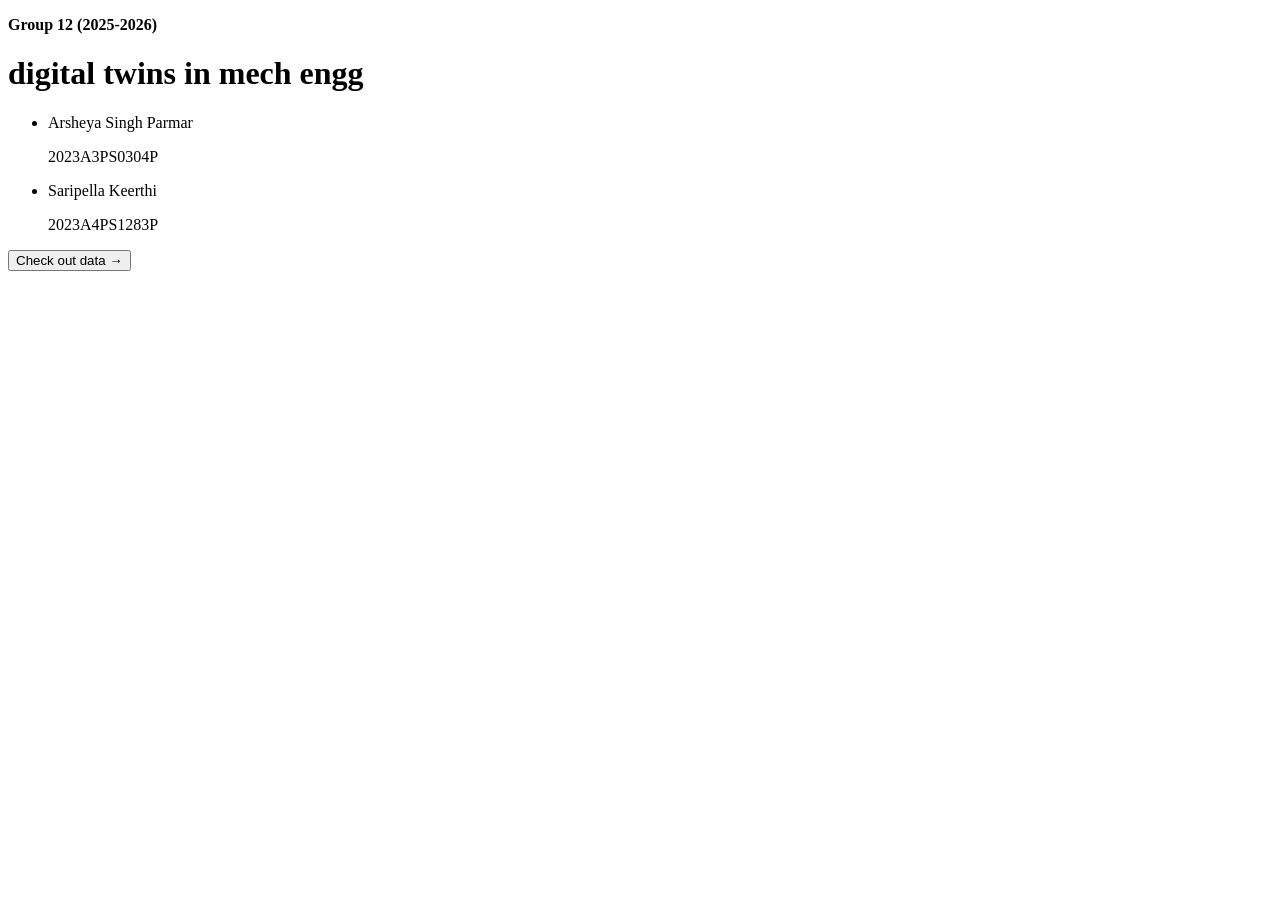
==== templates/index.html @ 977e5c67 "Project v1" ====
<!doctype html>
<html>
  <head>
    <title>Digital Twins Project (Group 12)</title>
    <link
      rel="stylesheet"
      href="{{ url_for('static', filename='styles.css') }}"
    />
  </head>
  <body>
    <div class="container">
      <div class="title-card">
        <p class="badge"><b>Group 12 (2025-2026)</b></p>
        <h1>digital twins in mech engg</h1>
      </div>

      <div>
        <ul>
          <li>
            <p>Arsheya Singh Parmar</p>
            <p>2023A3PS0304P</p>
          </li>
          <li>
            <p>Saripella Keerthi</p>
            <p>2023A4PS1283P</p>
          </li>
        </ul>
      </div>

      <div>
        <a href="/data">
          <button>Check out data &#x2192;</button>
        </a>
      </div>
    </div>
  </body>
</html>
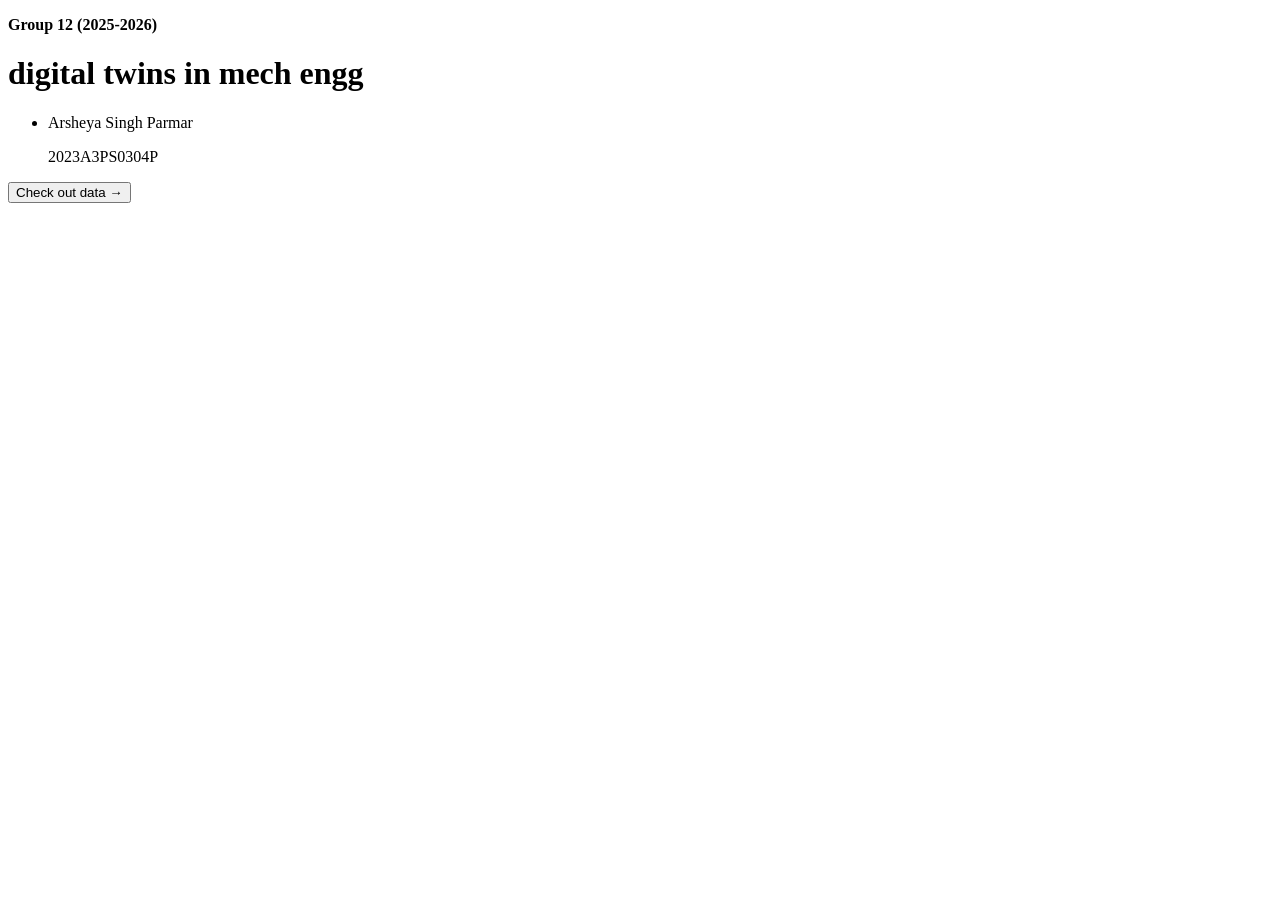
==== commit 65cd23bc: "Final" ====
--- a/templates/index.html
+++ b/templates/index.html
@@ -20,10 +20,6 @@
             <p>Arsheya Singh Parmar</p>
             <p>2023A3PS0304P</p>
           </li>
-          <li>
-            <p>Saripella Keerthi</p>
-            <p>2023A4PS1283P</p>
-          </li>
         </ul>
       </div>
 
